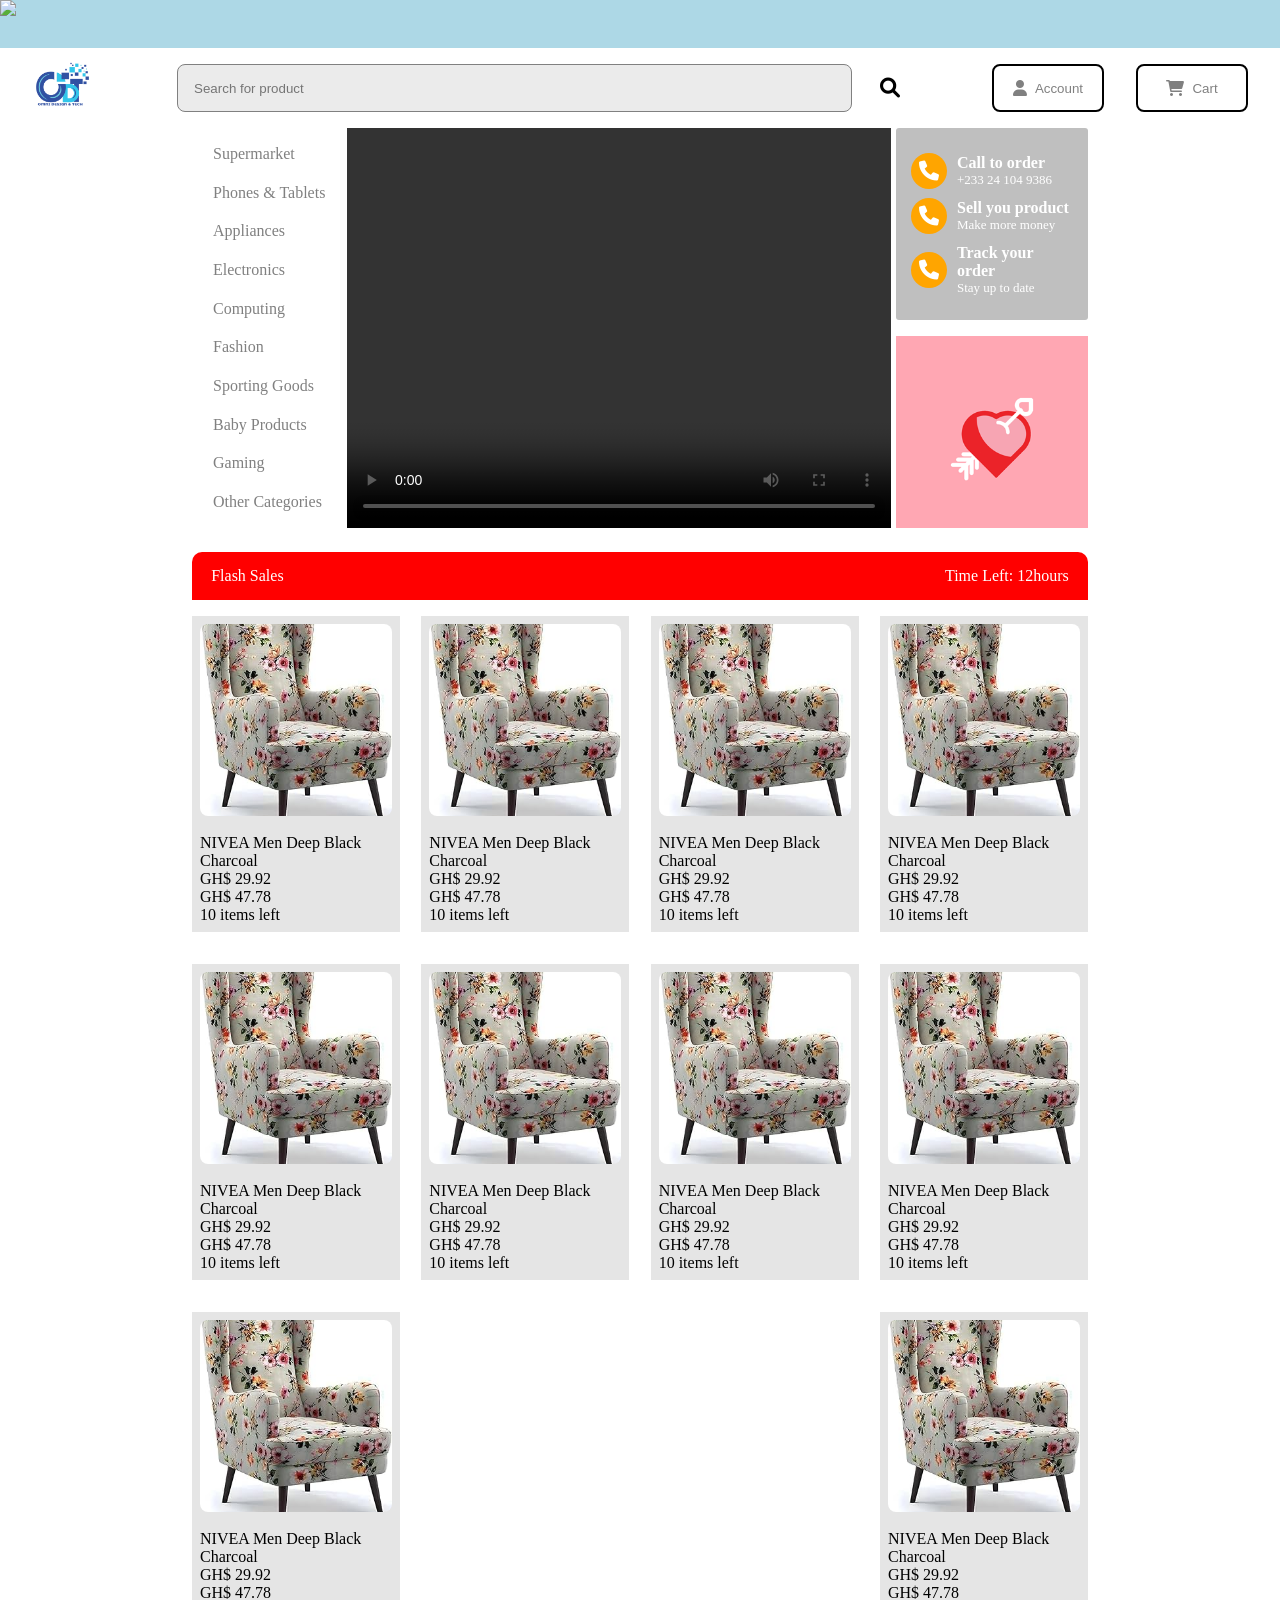
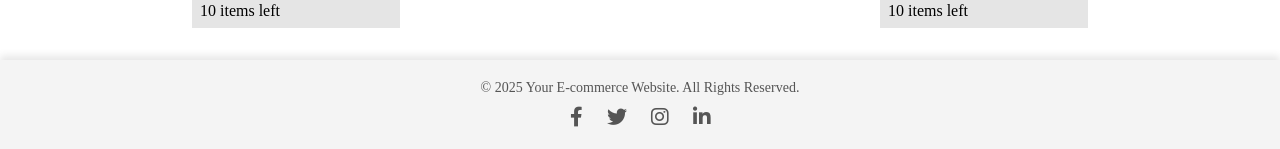
==== pages/home/index.html @ d7932324 "fix: folder structure restructuring" ====
<!DOCTYPE html>
<html lang="en">

<head>
    <meta charset="UTF-8">
    <meta name="viewport" content="width=device-width, initial-scale=1.0">
    <title>Web Site </title>
    <link rel="stylesheet" href="Style.Css"> 
    <!-- <link rel="stylesheet" href="https://unicons.iconscout.com/release/v4.0.8/css/line.css"> -->
    <link rel="stylesheet" href="https://cdnjs.cloudflare.com/ajax/libs/font-awesome/6.0.0-beta3/css/all.min.css">

</head>
<body>
    <div class="container">
        <div class = "ad_bar">
            <a href="index.html" > <img src=" #"></a>
        </div>
    
        <header>      
            <div class="logo_box">
                <section>
                    <!-- <img src="Assets/my logoa.png">  -->
                    <a href="index.html"><img src="../../Assets/my logoa.png">
                    </a>
                </section>

                <div class="search-bar-wrapper">
                    <input class="search_bar" type="search" placeholder="Search for product">
                    <i class="fas fa-search"></i>
                </div>

                <nav class = "links"> 
                    <div>
                        <i class="fas fa-user"></i>
                        <button> Account </button>
                    </div>
                    <div>  
                        <i class="fas fa-shopping-cart"></i>
                        <button>Cart</button>
                    </div>
                </nav>
            </div>
        </header>
    
        <!-- <div class="Home">
            <section>
                <img src="Assets/Phones/download.jpg">
                <img src="Assets/Phones/7637a455a154850a95e823168fddebd2.jpg">
                <img src="Assets/Phones/a3660f759b4b6b31ff258a7031614e3a.jpg">
                <img src="Assets/Phones/ca9f4f649c32850720796fd07c12468b.jpg">
                <img src="Assets/Phones/ca962ae6f1eaa09cee0ed825d98c5688.jpg">
            </section>
    
        </div> -->

        <section class="home">
            <div class="categories">
                <ul>
                    <li>
                        <a href="#">Supermarket</a>
                    </li>
                    <li>
                        <a href="#">Phones & Tablets</a>
                    </li>
                    <li>
                        <a href="#">Appliances</a>
                    </li>
                    <li>
                        <a href="#">Electronics</a>
                    </li>
                    <li>
                        <a href="#">Computing</a>
                    </li>
                    <li>
                        <a href="#">Fashion</a>
                    </li>
                    <li>
                        <a href="#">Sporting Goods</a>
                    </li>
                    <li>
                        <a href="#">Baby Products</a>
                    </li>
                    <li>
                        <a href="#">Gaming</a>
                    </li>
                    <li>
                        <a href="#">Other Categories</a>
                    </li>
                </ul>
            </div>
            <div class="ad-video">
                <video controls>
                    <source src="https://cdn.pixabay.com/video/2024/11/23/242945_large.mp4" type="video/mp4">
                    Your browser does not support the video tag.
                </video>
            </div>
            <div class="ads">
                <div class="contacts">
                    <div class="call-to-order">
                        <i class="fas fa-phone"></i>
                        <span class="contacts-text">
                            <p>Call to order</p>
                            <p>+233 24 104 9386</p>
                        </span>
                    </div>
                    <div class="call-to-order">
                        <i class="fas fa-phone"></i>
                        <span class="contacts-text">
                            <p>Sell you product</p>
                            <p>Make more money</p>
                        </span>
                    </div>
                    <div class="call-to-order">
                        <i class="fas fa-phone"></i>
                        <span class="contacts-text">
                            <p>Track your order</p>
                            <p>Stay up to date</p>
                        </span>
                    </div>
                </div>
                <div class="gif-ad" id="gif-ad-container">
                    <img src="../../Assets/Phones/GH_WK6_JLY_Freelink.gif" alt="gif">
                </div>
            </div>
        </section>

        <section class="flash-sales">
            <div class="flash-sale-heading">
                <p>Flash Sales</p>
                <p>Time Left: 12hours</p>
            </div>

            <div class="products-list">
                <div class="product">
                    <img src="../../Assets/61IMHSdp03L._AC_UF350,350_QL80_.jpg" alt="product">
                    <div class="texts">
                        <p>NIVEA Men Deep Black Charcoal</p>
                        <p>GH$ 29.92</p>
                        <p>GH$ 47.78</p>
                        <p>10 items left</p>
                    </div>
                </div>
                <div class="product">
                    <img src="../../Assets/61IMHSdp03L._AC_UF350,350_QL80_.jpg" alt="product">
                    <div class="texts">
                        <p>NIVEA Men Deep Black Charcoal</p>
                        <p>GH$ 29.92</p>
                        <p>GH$ 47.78</p>
                        <p>10 items left</p>
                    </div>
                </div>
                <div class="product">
                    <img src="../../Assets/61IMHSdp03L._AC_UF350,350_QL80_.jpg" alt="product">
                    <div class="texts">
                        <p>NIVEA Men Deep Black Charcoal</p>
                        <p>GH$ 29.92</p>
                        <p>GH$ 47.78</p>
                        <p>10 items left</p>
                    </div>
                </div>
                <div class="product">
                    <img src="../../Assets/61IMHSdp03L._AC_UF350,350_QL80_.jpg" alt="product">
                    <div class="texts">
                        <p>NIVEA Men Deep Black Charcoal</p>
                        <p>GH$ 29.92</p>
                        <p>GH$ 47.78</p>
                        <p>10 items left</p>
                    </div>
                </div>
                <div class="product">
                    <img src="../../Assets/61IMHSdp03L._AC_UF350,350_QL80_.jpg" alt="product">
                    <div class="texts">
                        <p>NIVEA Men Deep Black Charcoal</p>
                        <p>GH$ 29.92</p>
                        <p>GH$ 47.78</p>
                        <p>10 items left</p>
                    </div>
                </div>
                <div class="product">
                    <img src="../../Assets/61IMHSdp03L._AC_UF350,350_QL80_.jpg" alt="product">
                    <div class="texts">
                        <p>NIVEA Men Deep Black Charcoal</p>
                        <p>GH$ 29.92</p>
                        <p>GH$ 47.78</p>
                        <p>10 items left</p>
                    </div>
                </div>
                <div class="product">
                    <img src="../../Assets/61IMHSdp03L._AC_UF350,350_QL80_.jpg" alt="product">
                    <div class="texts">
                        <p>NIVEA Men Deep Black Charcoal</p>
                        <p>GH$ 29.92</p>
                        <p>GH$ 47.78</p>
                        <p>10 items left</p>
                    </div>
                </div>
                <div class="product">
                    <img src="../../Assets/61IMHSdp03L._AC_UF350,350_QL80_.jpg" alt="product">
                    <div class="texts">
                        <p>NIVEA Men Deep Black Charcoal</p>
                        <p>GH$ 29.92</p>
                        <p>GH$ 47.78</p>
                        <p>10 items left</p>
                    </div>
                </div>
                <div class="product">
                    <img src="../../Assets/61IMHSdp03L._AC_UF350,350_QL80_.jpg" alt="product">
                    <div class="texts">
                        <p>NIVEA Men Deep Black Charcoal</p>
                        <p>GH$ 29.92</p>
                        <p>GH$ 47.78</p>
                        <p>10 items left</p>
                    </div>
                </div> 
                <div class="product">
                    <img src="../../Assets/61IMHSdp03L._AC_UF350,350_QL80_.jpg" alt="product">
                    <div class="texts">
                        <p>NIVEA Men Deep Black Charcoal</p>
                        <p>GH$ 29.92</p>
                        <p>GH$ 47.78</p>
                        <p>10 items left</p>
                    </div>
                </div>
            </div>
        </section>


        <footer class="footer">
            <div class="footer-content">
                <p>&copy; 2025 Your E-commerce Website. All Rights Reserved.</p>
                <div class="social-icons">
                    <a href="#" target="_blank"><i class="fab fa-facebook-f"></i></a>
                    <a href="#" target="_blank"><i class="fab fa-twitter"></i></a>
                    <a href="#" target="_blank"><i class="fab fa-instagram"></i></a>
                    <a href="#" target="_blank"><i class="fab fa-linkedin-in"></i></a>
                </div>
            </div>
        </footer>
    </div>






</body>

</html>
---- pages/home/Style.Css ----
*{
    margin: 0;
    padding: 0;
    box-sizing: border-box;
    list-style: none;
}

body {
    width: 100vw;
    height: 100vh;
}

.container {
    width: 100%;
    height: 100%;
}

/* Ad bar styles */
.ad_bar {
    width: 100%;
    height: 3rem;
    background: lightblue;
}

header {
    height: 5rem;
    padding-left: 2rem;
    padding-right: 2rem;
}

header .logo_box {
    height: 100%;
    display: flex;
    justify-content: space-between;
    align-items: center;
}

header .logo_box section {
    width: 15rem;
}

header .logo_box section a img {
    width: 4rem;
}

header .logo_box .links {
    display: flex;
    justify-content: space-between;
    align-items: center;
    gap: 2rem;
}

header .logo_box .links div {
    width: 7rem;
    height: 3rem;
    display: flex;
    gap: 8px;
    align-items: center;
    justify-content: center;
    background: white;
    border: 2px solid black;
    border-radius: 8px;
    color: grey;
    cursor: pointer;
    transition: .2s ease;
}

header .logo_box .links div:hover {
    background: rgb(0, 89, 255);
    border: none;
    color: white;
}

header .logo_box .links div:hover button {
    color: white;
}

header .logo_box .search-bar-wrapper {
    width: 100%;
    display: flex;
    align-items: center;
    margin-right: 5rem;
}

header .logo_box .search-bar-wrapper i {
    width: 3rem;
    height: 3rem;
    border-radius: 50%;
    font-size: 20px;
    cursor: pointer;
    display: grid;
    place-items: Center;
    transition: .2s ease;
}

header .logo_box .search-bar-wrapper i:hover {
    background: rgb(0, 89, 255);
    color: white;
}

header .logo_box .search_bar {
    width: 100%;
    height: 3rem;
    border-radius: 8px;
    border: none;
    outline: none;
    margin-right: 1rem;
    background: rgb(235, 235, 235);
    padding-left: 1rem;
    padding-right: 1rem;
    border: 1px solid grey;
} 

header .logo_box .links div button {
    background: none;
    border: none;
    outline: none;
    color: grey;
}


/********** Home section styles  **********/
/* categories starts  */

.home {
    height: 25rem;
    /* background: rgb(240, 240, 240); */
    display: flex;
    margin: 0 12rem;
    gap: 5px;
    margin-bottom: 1.5rem;
    justify-content: space-between;
}

.home .categories {
    width: 12rem;
    height: 100%;
    background: white;
    padding: 10px;
    border: 1px solid transparent;
    border-radius: 4px;
    transition: .2s ease;
}
.home .categories:hover {
    border: 1px solid lightgrey;
}

.home .categories ul {
    height: 100%;
    display: flex;
    flex-direction: column;
    justify-content: space-between;
}

.home .categories ul li {
    width: 100%;
    padding: 6px 0 6px 10px;
    border-radius: 5px;
}

.home .categories ul li:hover {
    background: rgb(235, 235, 235);
    cursor: pointer;
    transition: .1s ease;
}

.home .categories ul li a {
    color: grey;
    text-decoration: none;
}

/* Category ends  */

/* Ad video starts  */
.ad-video {
    width: 45rem;
    height: 100%;
    background: yellow;
}

.ad-video video{
    width: 100%;
    height: 100%;
    object-fit: cover;
}

/* Ad video ends  */

/* gif ads start  */
.ads {
    display: flex;
    flex-direction: column;
    justify-content: space-between;
}

.ads > div {
    width: 12rem;
    height: 12rem;
    background: rgb(191, 191, 191);
    padding: 15px;
    border-radius: 3px;
    display: flex;
    flex-direction: column;
    justify-content: space-evenly;
}

.ads .contacts .call-to-order {
    background: none;
    display: flex;
    align-items: center;
    gap: 10px;
}

.ads .contacts .call-to-order i {
    font-size: 20px;
    background: orange;
    padding: 8px;
    border-radius: 100%;
    color: white;
}

.ads .gif-ad {
    padding: 0;
}

.ads .contacts span p:first-of-type{
    font-weight: 900;
    color: white;
}
.ads .contacts span p:last-of-type{
    font-size: 13px;
    color: white;
}

/* gif ads end  */
/************ Home section ends  **************/


/******** Flash sale section starts here  ***********/
.flash-sales {
    height: fit-content; 
    margin: 0 12rem;
}

.flash-sales .flash-sale-heading {
    width: 100%;
    height: 3rem;
    background: red;
    color: white;
    display: flex;
    justify-content: space-between;
    align-items: center;
    border-radius: 10px 10px 0 0;
    padding: 0 1.2rem;
    margin-bottom: 1rem;
}

.flash-sales .products-list {
    display: flex;
    justify-content: space-between;
    flex-wrap: wrap;
}

.flash-sales .products-list .product {
    background: rgb(229, 229, 229);
    width: 13rem;
    height: fit-content;
    display: flex;
    flex-direction: column;
    justify-content: center;
    align-items: center;
    margin-bottom: 2rem;
    padding-top: .5rem;
    transition: .2s ease;
}
.flash-sales .products-list .product:hover {
    background: rgb(61, 61, 61);
    cursor: pointer;
    color: white;
}

.flash-sales .products-list .product img {
    width: 12rem;
    height: 12rem;
    margin-bottom: 10px;
    object-fit: cover;
    border-radius: 8px;
}

.flash-sales .products-list .product .texts {
    padding: .5rem;
}

/************ Flash sales ends here  *******/

/* Footer starts here  */
.footer {
    background-color: #f4f4f4;
    color: #555;
    text-align: center;
    padding: 20px 0;
    box-shadow: 0 -4px 8px rgba(0, 0, 0, 0.1);
}

/* .footer-content {
    max-width: 1200px;
    margin: 0 auto;
} */

.footer p {
    margin: 0;
    font-size: 14px;
}

.social-icons {
    margin-top: 10px;
}

.social-icons a {
    color: #555;
    text-decoration: none;
    font-size: 20px;
    margin: 0 10px;
    transition: color 0.3s;
}

.social-icons a:hover {
    color: #333;
}
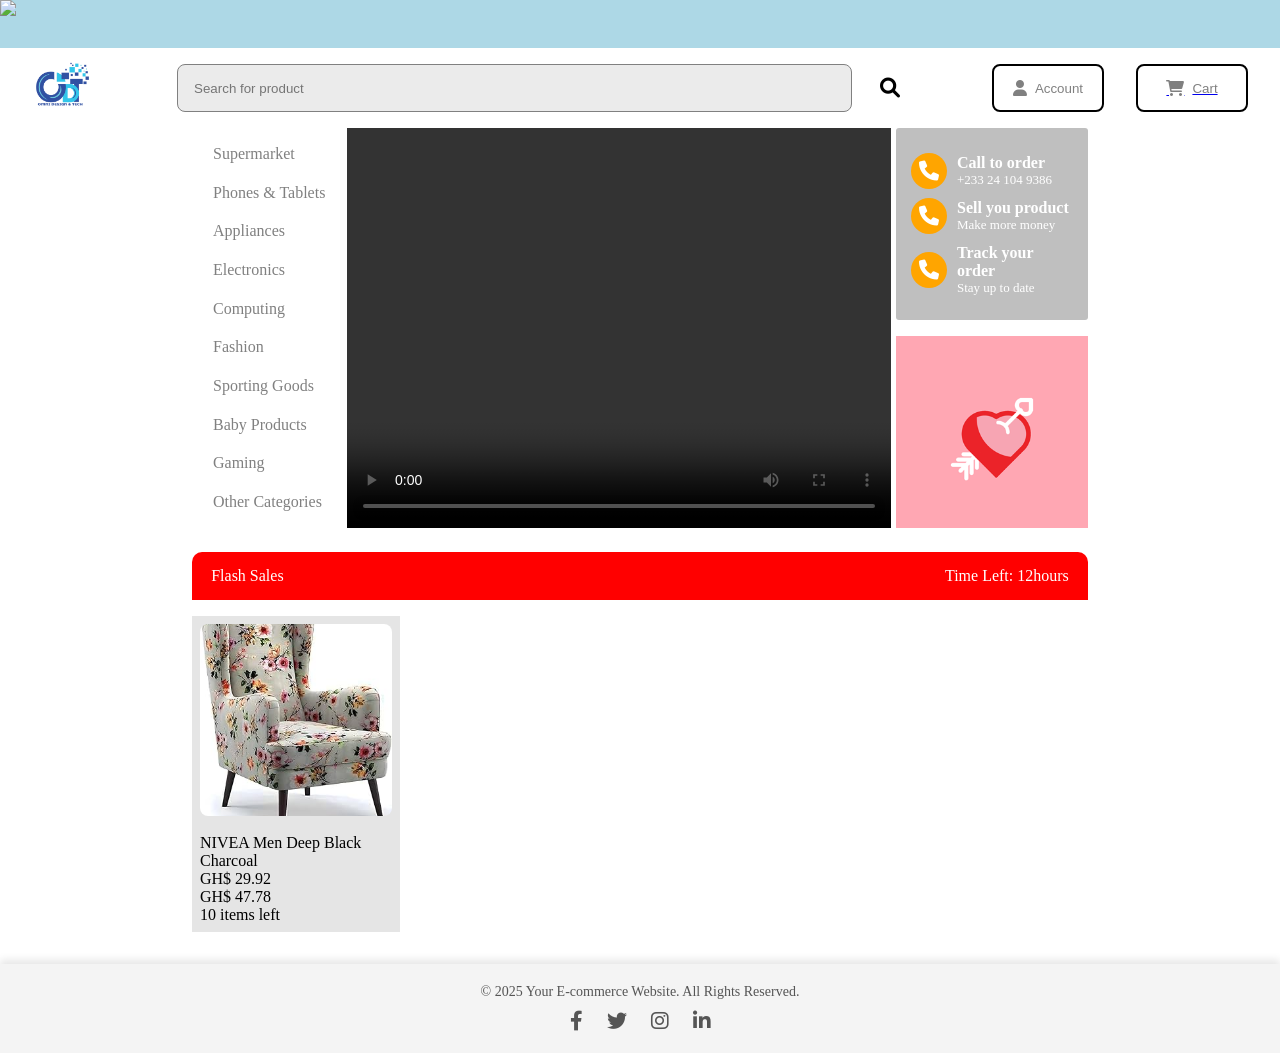
==== commit 4f85fb31: "feat: create function to get dummy data from api" ====
--- a/pages/home/index.html
+++ b/pages/home/index.html
@@ -6,21 +6,20 @@
     <meta name="viewport" content="width=device-width, initial-scale=1.0">
     <title>Web Site </title>
     <link rel="stylesheet" href="Style.Css"> 
-    <!-- <link rel="stylesheet" href="https://unicons.iconscout.com/release/v4.0.8/css/line.css"> -->
     <link rel="stylesheet" href="https://cdnjs.cloudflare.com/ajax/libs/font-awesome/6.0.0-beta3/css/all.min.css">
-
+    <script src="script.js" type="module"></script>
 </head>
 <body>
     <div class="container">
         <div class = "ad_bar">
-            <a href="index.html" > <img src=" #"></a>
+            <a href="#" > <img src="#"></a>
         </div>
     
         <header>      
             <div class="logo_box">
                 <section>
                     <!-- <img src="Assets/my logoa.png">  -->
-                    <a href="index.html"><img src="../../Assets/my logoa.png">
+                    <a href="../home/index.html"><img src="../../Assets/my logoa.png">
                     </a>
                 </section>
 
@@ -34,10 +33,12 @@
                         <i class="fas fa-user"></i>
                         <button> Account </button>
                     </div>
-                    <div>  
-                        <i class="fas fa-shopping-cart"></i>
-                        <button>Cart</button>
-                    </div>
+                    <a href="../cart/cart.html">
+                        <div>
+                            <i class="fas fa-shopping-cart"></i>
+                            <button>Cart</button>
+                        </div>
+                    </a>
                 </nav>
             </div>
         </header>
@@ -140,87 +141,6 @@
                         <p>10 items left</p>
                     </div>
                 </div>
-                <div class="product">
-                    <img src="../../Assets/61IMHSdp03L._AC_UF350,350_QL80_.jpg" alt="product">
-                    <div class="texts">
-                        <p>NIVEA Men Deep Black Charcoal</p>
-                        <p>GH$ 29.92</p>
-                        <p>GH$ 47.78</p>
-                        <p>10 items left</p>
-                    </div>
-                </div>
-                <div class="product">
-                    <img src="../../Assets/61IMHSdp03L._AC_UF350,350_QL80_.jpg" alt="product">
-                    <div class="texts">
-                        <p>NIVEA Men Deep Black Charcoal</p>
-                        <p>GH$ 29.92</p>
-                        <p>GH$ 47.78</p>
-                        <p>10 items left</p>
-                    </div>
-                </div>
-                <div class="product">
-                    <img src="../../Assets/61IMHSdp03L._AC_UF350,350_QL80_.jpg" alt="product">
-                    <div class="texts">
-                        <p>NIVEA Men Deep Black Charcoal</p>
-                        <p>GH$ 29.92</p>
-                        <p>GH$ 47.78</p>
-                        <p>10 items left</p>
-                    </div>
-                </div>
-                <div class="product">
-                    <img src="../../Assets/61IMHSdp03L._AC_UF350,350_QL80_.jpg" alt="product">
-                    <div class="texts">
-                        <p>NIVEA Men Deep Black Charcoal</p>
-                        <p>GH$ 29.92</p>
-                        <p>GH$ 47.78</p>
-                        <p>10 items left</p>
-                    </div>
-                </div>
-                <div class="product">
-                    <img src="../../Assets/61IMHSdp03L._AC_UF350,350_QL80_.jpg" alt="product">
-                    <div class="texts">
-                        <p>NIVEA Men Deep Black Charcoal</p>
-                        <p>GH$ 29.92</p>
-                        <p>GH$ 47.78</p>
-                        <p>10 items left</p>
-                    </div>
-                </div>
-                <div class="product">
-                    <img src="../../Assets/61IMHSdp03L._AC_UF350,350_QL80_.jpg" alt="product">
-                    <div class="texts">
-                        <p>NIVEA Men Deep Black Charcoal</p>
-                        <p>GH$ 29.92</p>
-                        <p>GH$ 47.78</p>
-                        <p>10 items left</p>
-                    </div>
-                </div>
-                <div class="product">
-                    <img src="../../Assets/61IMHSdp03L._AC_UF350,350_QL80_.jpg" alt="product">
-                    <div class="texts">
-                        <p>NIVEA Men Deep Black Charcoal</p>
-                        <p>GH$ 29.92</p>
-                        <p>GH$ 47.78</p>
-                        <p>10 items left</p>
-                    </div>
-                </div>
-                <div class="product">
-                    <img src="../../Assets/61IMHSdp03L._AC_UF350,350_QL80_.jpg" alt="product">
-                    <div class="texts">
-                        <p>NIVEA Men Deep Black Charcoal</p>
-                        <p>GH$ 29.92</p>
-                        <p>GH$ 47.78</p>
-                        <p>10 items left</p>
-                    </div>
-                </div> 
-                <div class="product">
-                    <img src="../../Assets/61IMHSdp03L._AC_UF350,350_QL80_.jpg" alt="product">
-                    <div class="texts">
-                        <p>NIVEA Men Deep Black Charcoal</p>
-                        <p>GH$ 29.92</p>
-                        <p>GH$ 47.78</p>
-                        <p>10 items left</p>
-                    </div>
-                </div>
             </div>
         </section>
 
@@ -229,10 +149,10 @@
             <div class="footer-content">
                 <p>&copy; 2025 Your E-commerce Website. All Rights Reserved.</p>
                 <div class="social-icons">
-                    <a href="#" target="_blank"><i class="fab fa-facebook-f"></i></a>
-                    <a href="#" target="_blank"><i class="fab fa-twitter"></i></a>
-                    <a href="#" target="_blank"><i class="fab fa-instagram"></i></a>
-                    <a href="#" target="_blank"><i class="fab fa-linkedin-in"></i></a>
+                    <a href="https://web.facebook.com/" target="_blank"><i class="fab fa-facebook-f"></i></a>
+                    <a href="https://x.com/" target="_blank"><i class="fab fa-twitter"></i></a>
+                    <a href="https://www.instagram.com/" target="_blank"><i class="fab fa-instagram"></i></a>
+                    <a href="https://www.linkedin.com/" target="_blank"><i class="fab fa-linkedin-in"></i></a>
                 </div>
             </div>
         </footer>
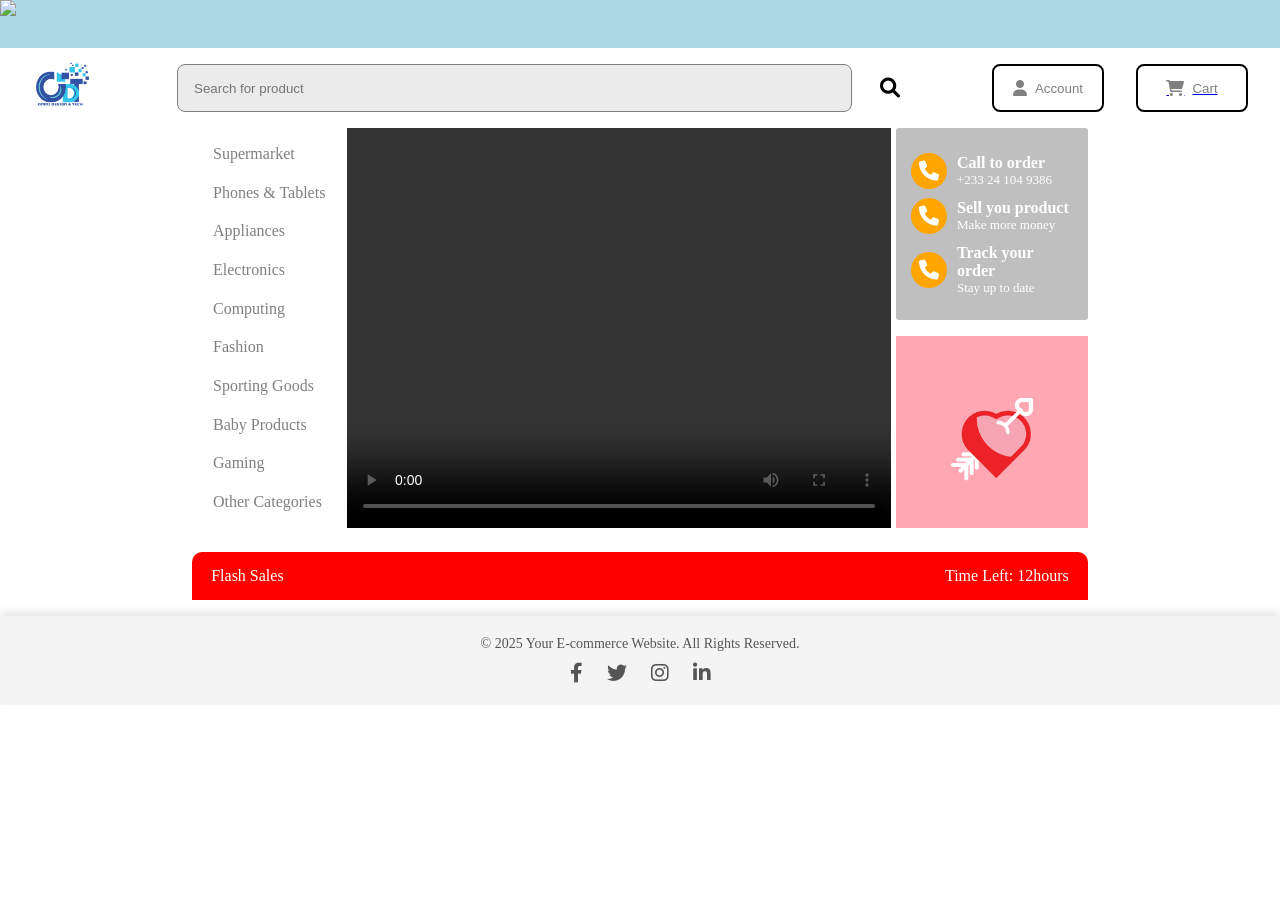
==== commit d214cf4e: "feat: route to product details page" ====
--- a/pages/home/index.html
+++ b/pages/home/index.html
@@ -132,7 +132,7 @@
             </div>
 
             <div class="products-list">
-                <div class="product">
+                <!-- <div class="product">
                     <img src="../../Assets/61IMHSdp03L._AC_UF350,350_QL80_.jpg" alt="product">
                     <div class="texts">
                         <p>NIVEA Men Deep Black Charcoal</p>
@@ -140,7 +140,7 @@
                         <p>GH$ 47.78</p>
                         <p>10 items left</p>
                     </div>
-                </div>
+                </div> -->
             </div>
         </section>
 
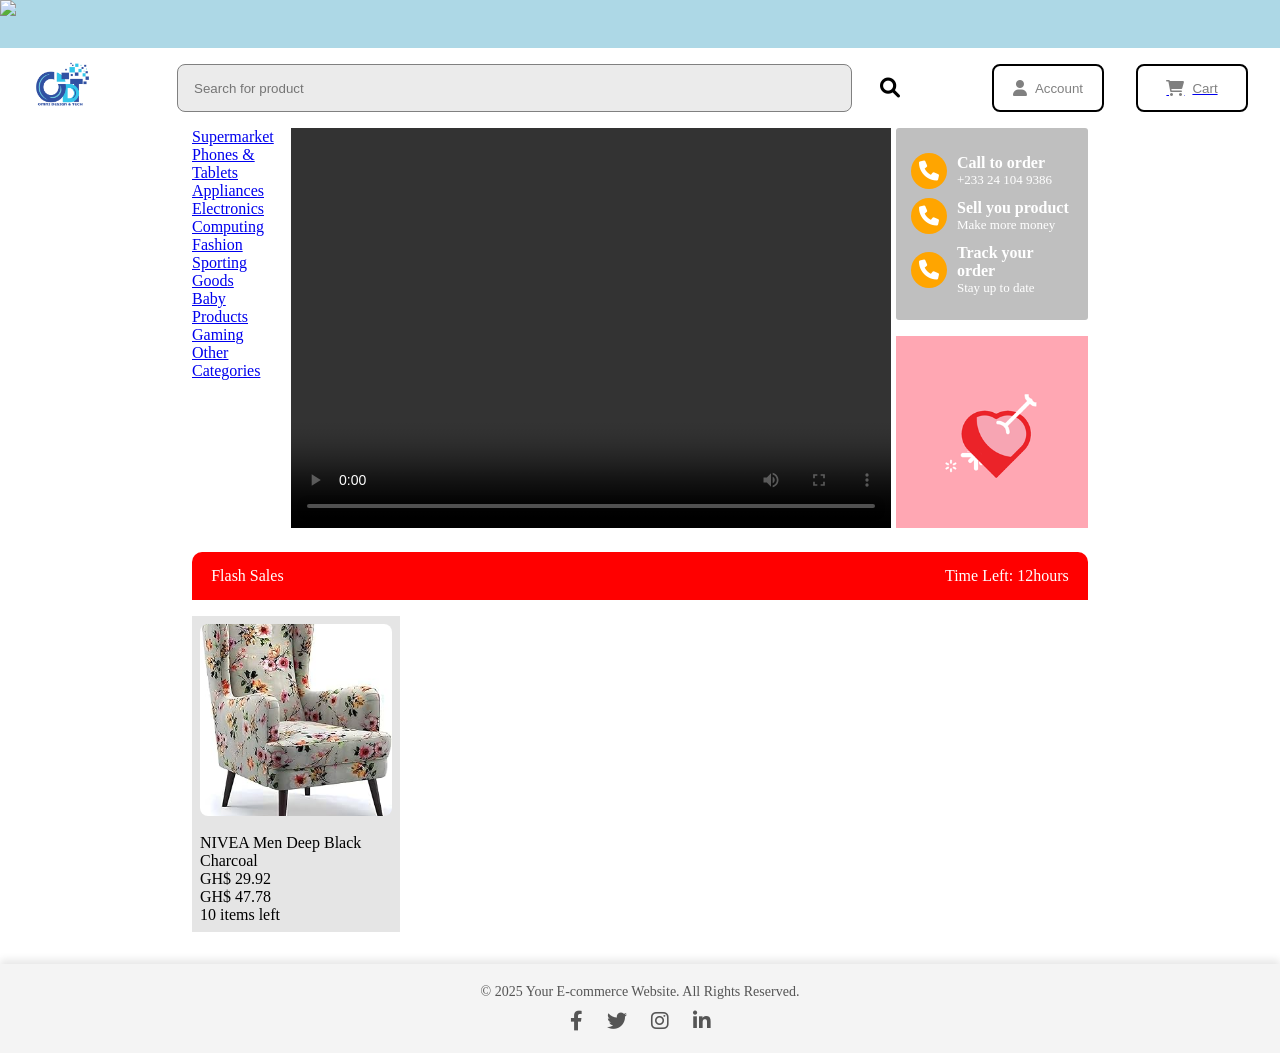
==== commit a577c115: "chore: moved categories into pages folder" ====
--- a/pages/home/index.html
+++ b/pages/home/index.html
@@ -55,10 +55,10 @@
         </div> -->
 
         <section class="home">
-            <div class="categories">
+            <div class="../pages/supermarket/supermarket.html">
                 <ul>
                     <li>
-                        <a href="#">Supermarket</a>
+                        <a href="../Categories/supermarket.html">Supermarket</a>
                     </li>
                     <li>
                         <a href="#">Phones & Tablets</a>
@@ -132,7 +132,7 @@
             </div>
 
             <div class="products-list">
-                <!-- <div class="product">
+                <div class="product">
                     <img src="../../Assets/61IMHSdp03L._AC_UF350,350_QL80_.jpg" alt="product">
                     <div class="texts">
                         <p>NIVEA Men Deep Black Charcoal</p>
@@ -140,7 +140,7 @@
                         <p>GH$ 47.78</p>
                         <p>10 items left</p>
                     </div>
-                </div> -->
+                </div>
             </div>
         </section>
 
--- a/pages/home/Style.Css
+++ b/pages/home/Style.Css
@@ -168,7 +168,9 @@
     color: grey;
     text-decoration: none;
 }
-
+.home .categories ul li a:hover{
+    color: orangered;
+}
 /* Category ends  */
 
 /* Ad video starts  */
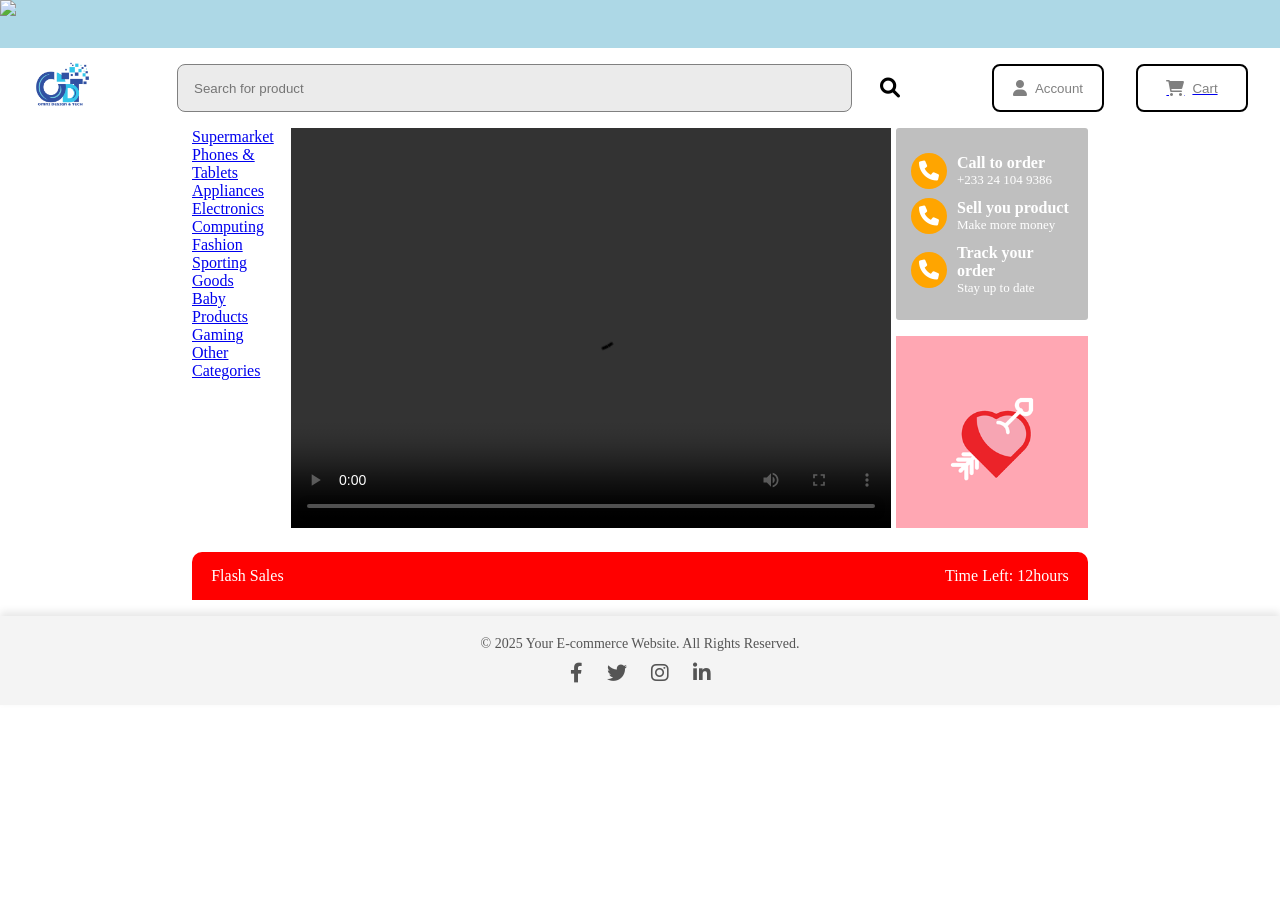
==== commit 441d5a93: "Merge branch 'Bismark' of https://github.com/ManCodejet/E-COMMERCE-WEB-SITE into Nana" ====
--- a/pages/home/index.html
+++ b/pages/home/index.html
@@ -132,7 +132,7 @@
             </div>
 
             <div class="products-list">
-                <div class="product">
+                <!-- <div class="product">
                     <img src="../../Assets/61IMHSdp03L._AC_UF350,350_QL80_.jpg" alt="product">
                     <div class="texts">
                         <p>NIVEA Men Deep Black Charcoal</p>
@@ -140,7 +140,7 @@
                         <p>GH$ 47.78</p>
                         <p>10 items left</p>
                     </div>
-                </div>
+                </div> -->
             </div>
         </section>
 
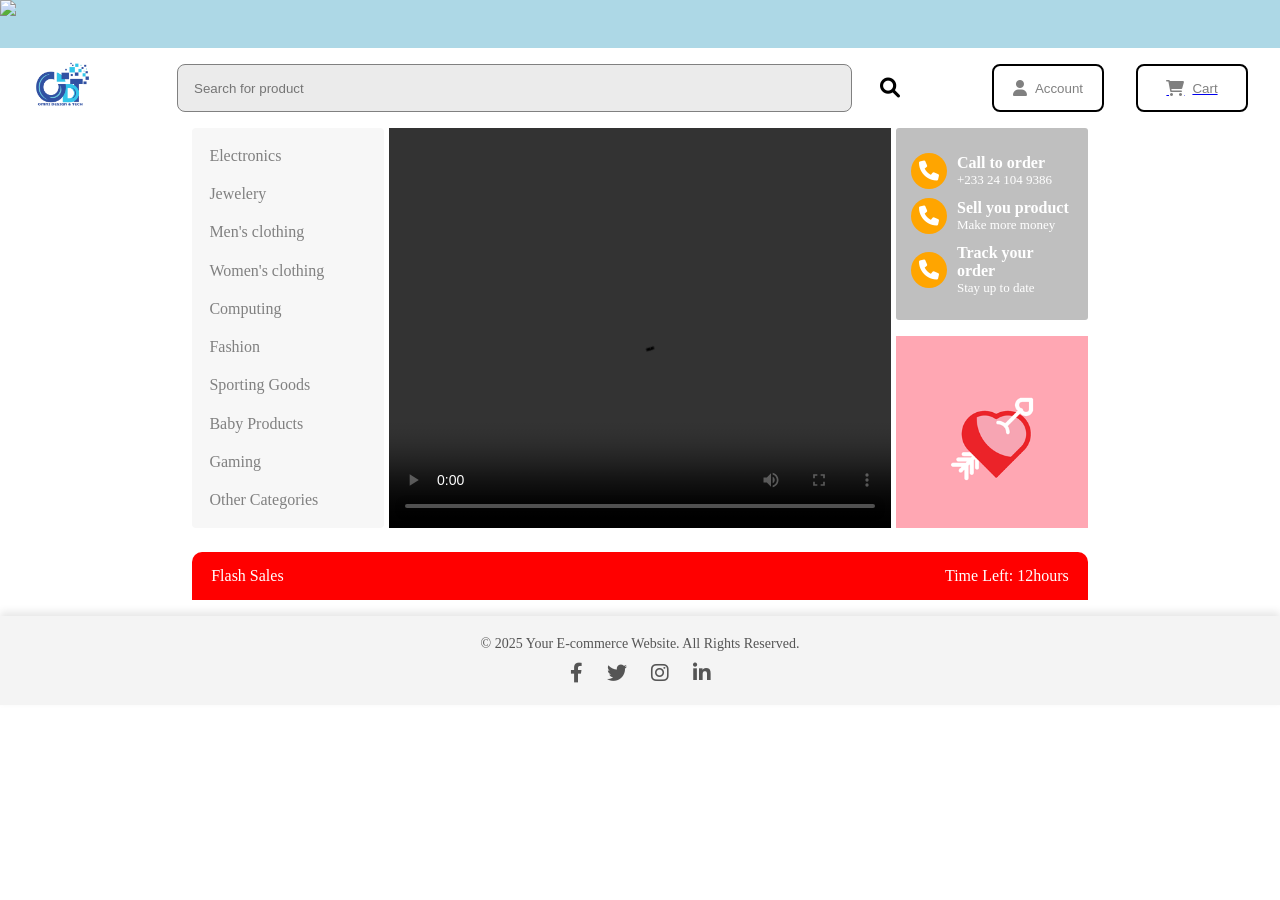
==== commit fce523f0: "feat: display different product from endpoint based on the chosen category" ====
--- a/pages/home/index.html
+++ b/pages/home/index.html
@@ -55,39 +55,17 @@
         </div> -->
 
         <section class="home">
-            <div class="../pages/supermarket/supermarket.html">
-                <ul>
-                    <li>
-                        <a href="../Categories/supermarket.html">Supermarket</a>
-                    </li>
-                    <li>
-                        <a href="#">Phones & Tablets</a>
-                    </li>
-                    <li>
-                        <a href="#">Appliances</a>
-                    </li>
-                    <li>
-                        <a href="#">Electronics</a>
-                    </li>
-                    <li>
-                        <a href="#">Computing</a>
-                    </li>
-                    <li>
-                        <a href="#">Fashion</a>
-                    </li>
-                    <li>
-                        <a href="#">Sporting Goods</a>
-                    </li>
-                    <li>
-                        <a href="#">Baby Products</a>
-                    </li>
-                    <li>
-                        <a href="#">Gaming</a>
-                    </li>
-                    <li>
-                        <a href="#">Other Categories</a>
-                    </li>
-                </ul>
+            <div class="categories">
+                <a href="../Categories/categories.html">Electronics</a>
+                <a href="../Categories/categories.html">Jewelery</a>
+                <a href="../Categories/categories.html">Men's clothing</a>
+                <a href="../Categories/categories.html">Women's clothing</a>
+                <a href="#">Computing</a>
+                <a href="#">Fashion</a>
+                <a href="#">Sporting Goods</a>
+                <a href="#">Baby Products</a>
+                <a href="#">Gaming</a>
+                <a href="#">Other Categories</a>
             </div>
             <div class="ad-video">
                 <video controls>
--- a/pages/home/Style.Css
+++ b/pages/home/Style.Css
@@ -134,31 +134,31 @@
 
 .home .categories {
     width: 12rem;
-    height: 100%;
-    background: white;
+    min-width: 12rem;
+    height: 100%;
     padding: 10px;
     border: 1px solid transparent;
     border-radius: 4px;
     transition: .2s ease;
+    background: rgb(247, 247, 247);
+    display: flex;
+    flex-direction: column;
+    justify-content: space-between;
+}
+
+.home .categories a {
+    width: 100%;
+    padding: .5rem .4rem;
+    text-decoration: none;
+    color: grey; 
+    border-radius: 8px;
 }
 .home .categories:hover {
     border: 1px solid lightgrey;
 }
 
-.home .categories ul {
-    height: 100%;
-    display: flex;
-    flex-direction: column;
-    justify-content: space-between;
-}
-
-.home .categories ul li {
-    width: 100%;
-    padding: 6px 0 6px 10px;
-    border-radius: 5px;
-}
-
-.home .categories ul li:hover {
+
+.home .categories a:hover {
     background: rgb(235, 235, 235);
     cursor: pointer;
     transition: .1s ease;
